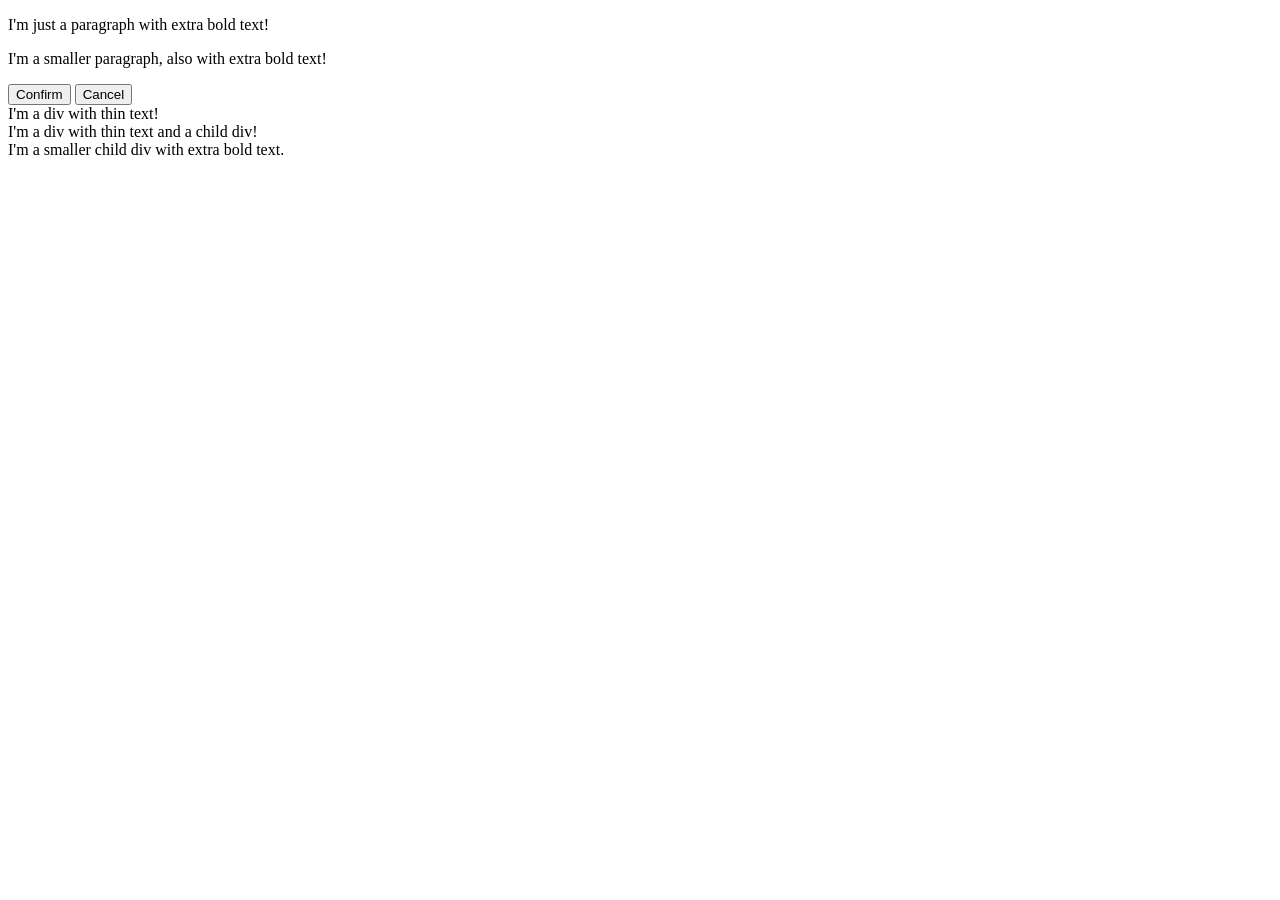
==== cascade/01-cascade-fix}/index.html @ ca87d405 "hoja de estilo" ====
<!DOCTYPE html>
<html lang="en">
  <head>
    <meta charset="UTF-8">
    <meta http-equiv="X-UA-Compatible" content="IE=edge">
    <meta name="viewport" content="width=device-width, initial-scale=1.0">
    <title>Fix the Cascade</title>
    <link rel="stylesheet" href="style.css">
  </head>
  <body>
    <p class="para">I'm just a paragraph with extra bold text!</p>
    <p class="para small-para">I'm a smaller paragraph, also with extra bold text!</p>

    <button id="confirm-button" class="button confirm">Confirm</button>
    <button id="cancel-button" class="button cancel">Cancel</button>

    <div class="text">I'm a div with thin text!</div>
    <div class="text">I'm a div with thin text and a child div!
      <div class="text child">I'm a smaller child div with extra bold text.</div>
    </div>
  </body>
</html>
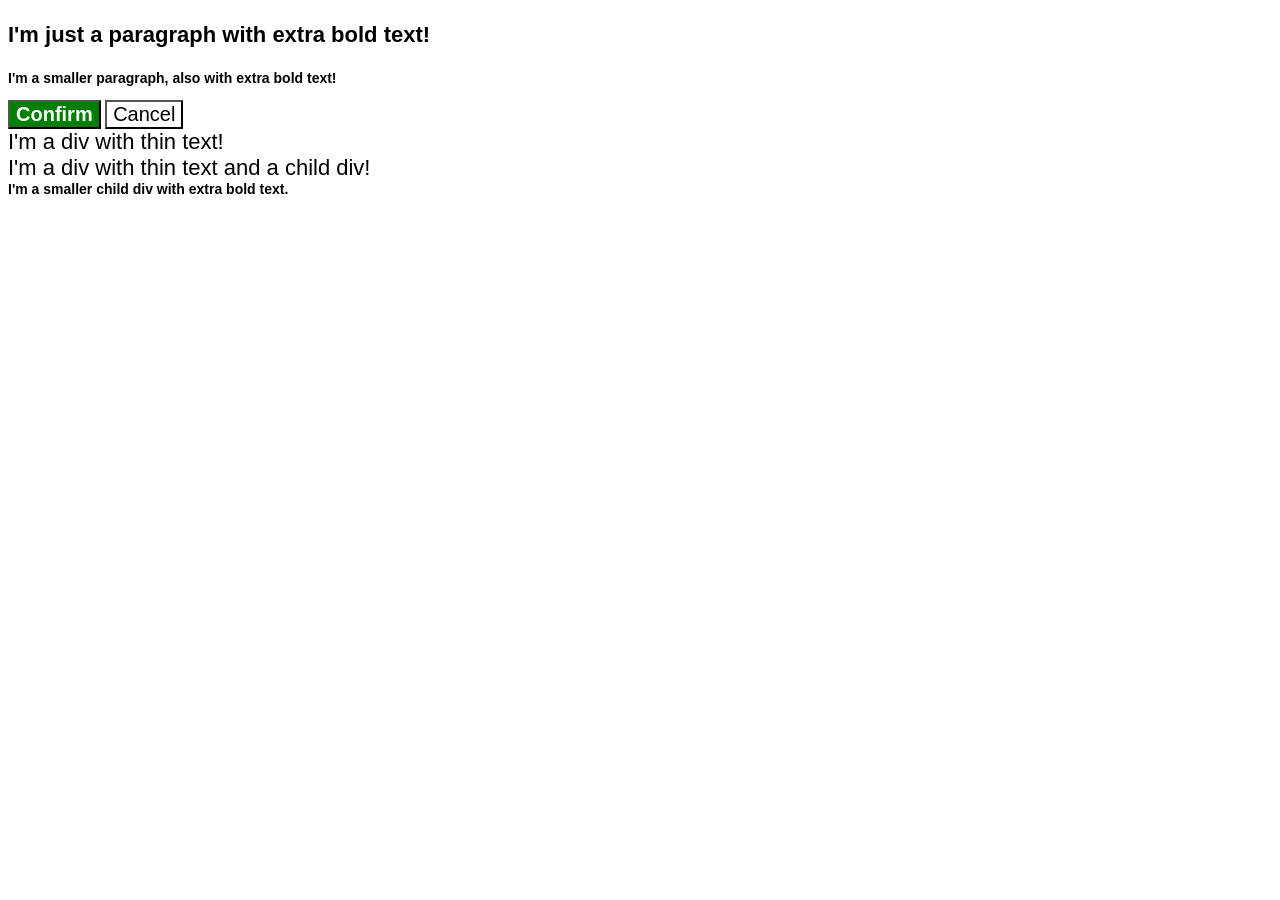
==== commit 6fbd3f16: "ejercicio cascade-fix terminado" ====
--- a/cascade/01-cascade-fix}/index.html
+++ b/cascade/01-cascade-fix}/index.html
@@ -16,7 +16,8 @@
 
     <div class="text">I'm a div with thin text!</div>
     <div class="text">I'm a div with thin text and a child div!
-      <div class="text child">I'm a smaller child div with extra bold text.</div>
-    </div>
+    <div class="text child">I'm a smaller child div with extra bold text.</div>
+    
+</div>
   </body>
 </html>
--- a/cascade/01-cascade-fix}/style.css
+++ b/cascade/01-cascade-fix}/style.css
@@ -0,0 +1,46 @@
+body {
+  font-family: Arial, Helvetica, sans-serif;
+}
+
+.para,
+.small-para {
+  color: hsl(0, 0%, 0%);
+  font-weight: 800;
+}
+
+
+.para {
+  font-size: 22px;
+}
+
+.small-para {
+  font-size: 14px;
+  font-weight: 800;
+}
+
+/*--------------------------*/
+
+#confirm-button {  /*Al ser una id tiene mayor peso en especificidad que una clase*/
+  background: green;
+  color: white;
+  font-weight: bold;
+} 
+
+.button {
+  background-color: rgb(255, 255, 255);
+  color: rgb(0, 0, 0);
+  font-size: 20px;
+}
+
+
+.text.child {   /*al sumar dos claes, le gana en especifidad a tipo y clase*/
+  color: rgb(0, 0, 0);
+  font-weight: 800;
+  font-size: 14px;
+}
+
+div.text {
+  color: rgb(0, 0, 0);
+  font-size: 22px;
+  font-weight: 100;
+}
